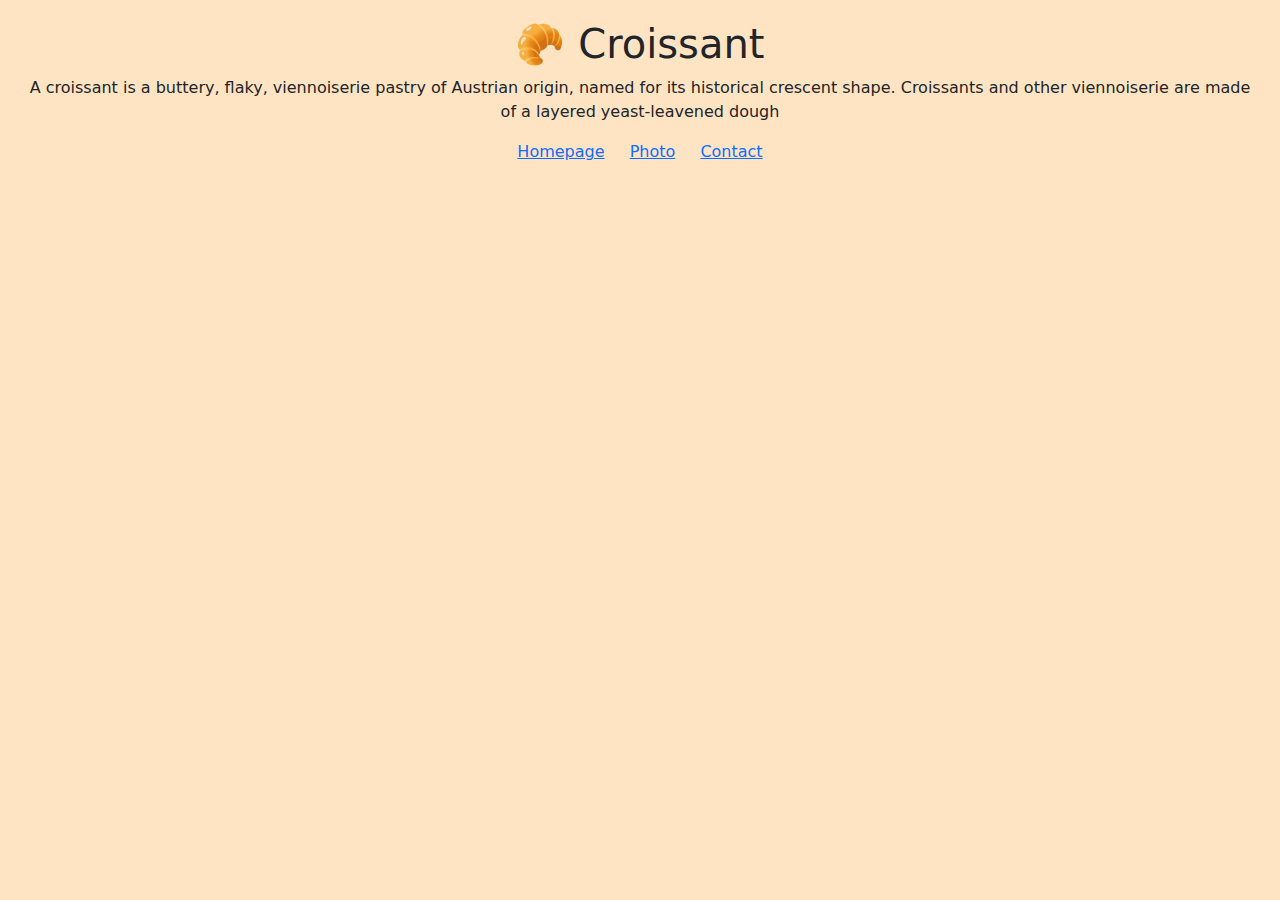
==== index.html @ f17d3769 "feat: Add assignment" ====
<!DOCTYPE html>
<html lang="en">

<head>
    <meta charset="UTF-8">
    <meta name="viewport" content="width=device-width, initial-scale=1.0">
    <title>Croissant</title>
    <link href="https://cdn.jsdelivr.net/npm/bootstrap@5.3.3/dist/css/bootstrap.min.css" rel="stylesheet"
        integrity="sha384-QWTKZyjpPEjISv5WaRU9OFeRpok6YctnYmDr5pNlyT2bRjXh0JMhjY6hW+ALEwIH" crossorigin="anonymous">
    <script src="https://cdn.jsdelivr.net/npm/bootstrap@5.3.3/dist/js/bootstrap.bundle.min.js"
        integrity="sha384-YvpcrYf0tY3lHB60NNkmXc5s9fDVZLESaAA55NDzOxhy9GkcIdslK1eN7N6jIeHz"
        crossorigin="anonymous"></script>
    <link rel="stylesheet" href="/style.css">
</head>

<body>
    <h1>🥐 Croissant</h1>
    <p>A croissant is a buttery, flaky, viennoiserie pastry of Austrian origin, named for its historical crescent shape.
        Croissants and other viennoiserie are made of a layered yeast-leavened dough
    </p>

    <footer>
        <a href="/">Homepage</a>
        <a href="/photo.html">Photo</a>
        <a href="/contact.html">Contact</a>
    </footer>

</body>

</html>
---- style.css ----
body{
    background-color:bisque;
    margin: 20px;
    text-align: center;
}

footer{
    display: block;
}

a{
    margin: 10px;
}

img{
    max-width: 100%;
    height: 500px;
    border-radius: 10px;
    display: block;
    margin: 30px auto;
    overflow: clip;
    
}
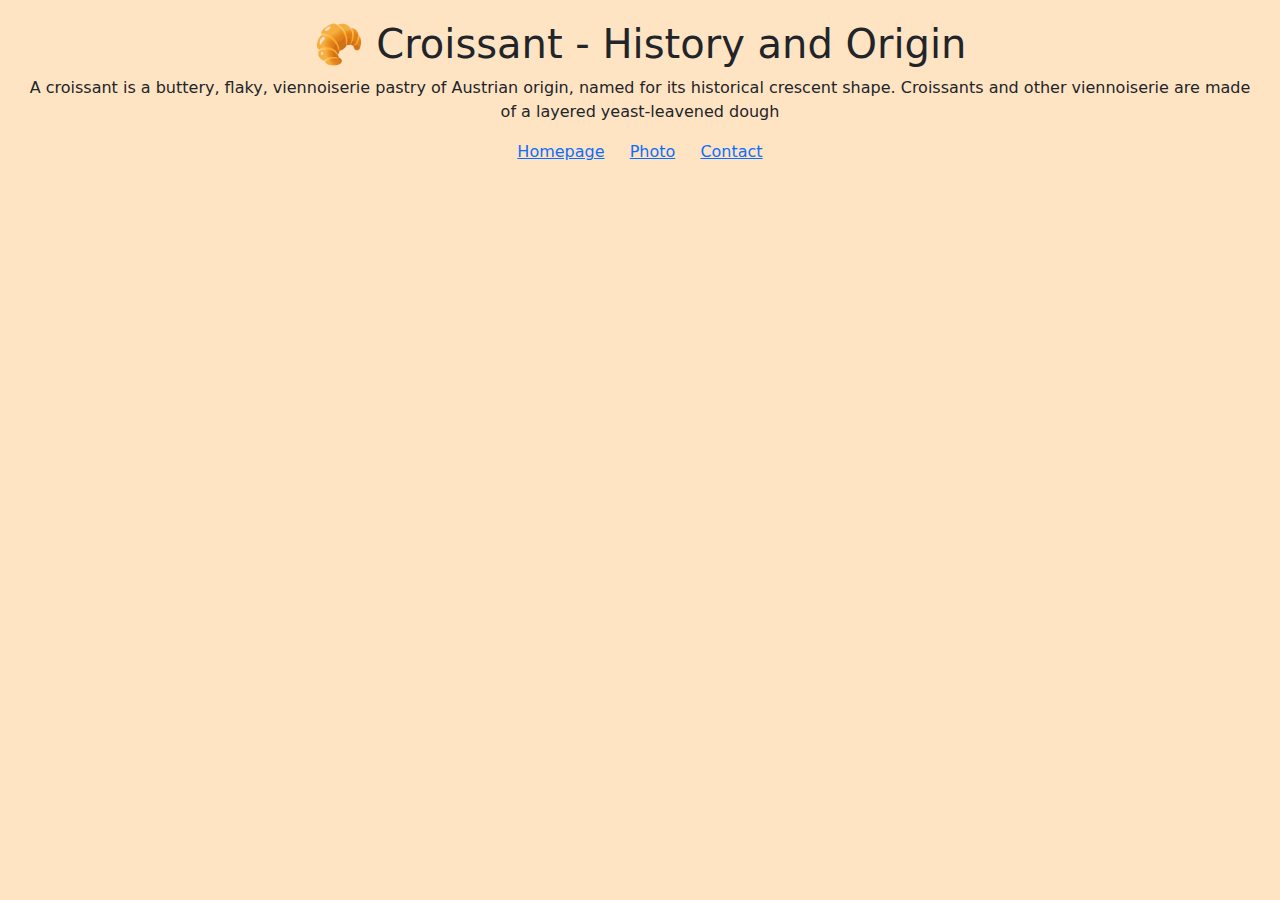
==== commit 9292a841: "refactor: Add more content" ====
--- a/index.html
+++ b/index.html
@@ -4,7 +4,11 @@
 <head>
     <meta charset="UTF-8">
     <meta name="viewport" content="width=device-width, initial-scale=1.0">
-    <title>Croissant</title>
+    <meta name="description"
+        content="Learn about the history and origin of croissants, a popular viennoiserie pastry of Austrian origin.">
+    <title>Croissant - History and Origin</title>
+    <link rel="icon" type="image/png" sizes="16x16" href="/favicon.ico">
+    <link rel="manifest" href="/site.webmanifest">
     <link href="https://cdn.jsdelivr.net/npm/bootstrap@5.3.3/dist/css/bootstrap.min.css" rel="stylesheet"
         integrity="sha384-QWTKZyjpPEjISv5WaRU9OFeRpok6YctnYmDr5pNlyT2bRjXh0JMhjY6hW+ALEwIH" crossorigin="anonymous">
     <script src="https://cdn.jsdelivr.net/npm/bootstrap@5.3.3/dist/js/bootstrap.bundle.min.js"
@@ -14,10 +18,16 @@
 </head>
 
 <body>
-    <h1>🥐 Croissant</h1>
-    <p>A croissant is a buttery, flaky, viennoiserie pastry of Austrian origin, named for its historical crescent shape.
-        Croissants and other viennoiserie are made of a layered yeast-leavened dough
-    </p>
+        <header>
+            <h1>🥐 Croissant - History and Origin</h1>
+        </header>
+        
+        <main>
+            <article>
+                <p>A croissant is a buttery, flaky, viennoiserie pastry of Austrian origin, named for its historical crescent
+                    shape. Croissants and other viennoiserie are made of a layered yeast-leavened dough</p>
+            </article>
+        </main>
 
     <footer>
         <a href="/">Homepage</a>
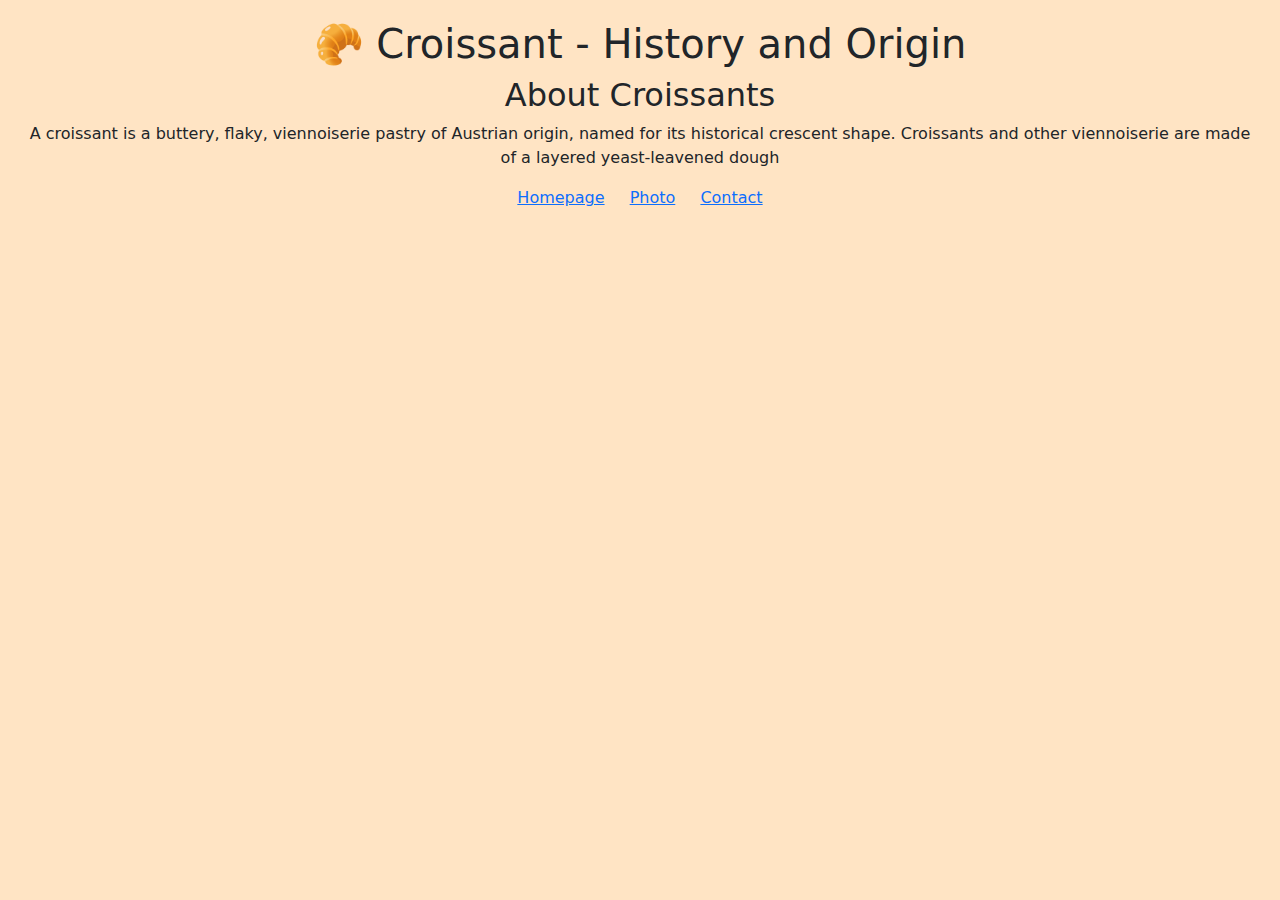
==== commit 03f839dd: "feat: Add heading" ====
--- a/index.html
+++ b/index.html
@@ -23,6 +23,7 @@
         </header>
         
         <main>
+            <h2>About Croissants</h2>
             <article>
                 <p>A croissant is a buttery, flaky, viennoiserie pastry of Austrian origin, named for its historical crescent
                     shape. Croissants and other viennoiserie are made of a layered yeast-leavened dough</p>
